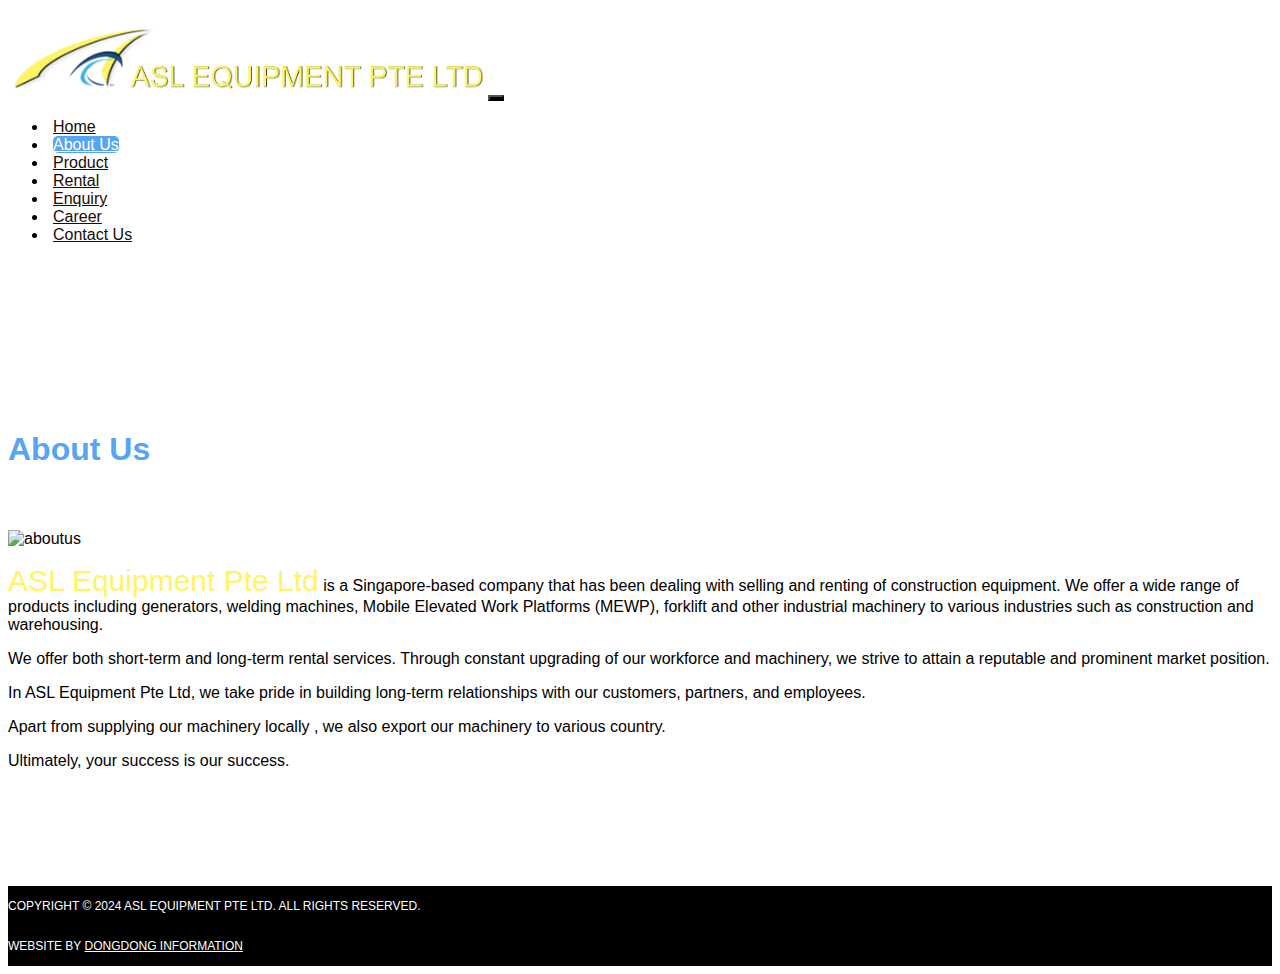
==== aboutus.html @ d6267f23 "init" ====
<!doctype html>
<html lang="en">
  <head>
    <meta http-equiv="Content-Type" content="text/html; charset=UTF-8">
    <meta name="viewport" content="width=device-width, initial-scale=1">
    <meta http-equiv="X-UA-Compatible" content="IE=edge">
    <meta name="generator" content="DongDongInfo.com Website Builder">
    <meta name="description" content="Create your company homepage website with SEO. Cheapest company website builder for Singapore business owner. 100% safe website.">
    <meta name="author" content="dongdonginfo.com">
    <title>About Us</title>
    <link rel="canonical" href="https://dongdonginfo.com/contactus.html">
    <meta property="og:title" content="DongDong Information | Company Website Builder">
    <meta property="og:description" content="Create your company homepage website with SEO. Cheapest company website builder for Singapore business owner. 100% safe website.">
    <meta property="og:image" content="https://dongdonginfo.com/images/dongdonginfo-long.png">
    <meta property="og:image:width" content="544">
    <meta property="og:image:height" content="48">
    <meta property="og:url" content="https://dongdonginfo.com">
    <meta property="og:site_name" content="dongdonginfo.com">
    <meta property="og:type" content="website">

    <link href="css/bootstrap.css" rel="stylesheet">
    <link href="css/styles.css" rel="stylesheet">
    <link href="css/font-awesome.min.css" rel="stylesheet">
    <script src="js/jquery-3.7.1.min.js"></script>
    <link rel="icon" href="images/asl-180x180.png">

    <!-- Google tag (gtag.js) -->
    <script async src="https://www.googletagmanager.com/gtag/js?id=G-1N1D8V1CJ0"></script>
    <script>
      window.dataLayer = window.dataLayer || [];
      function gtag(){dataLayer.push(arguments);}
      gtag('js', new Date());

      gtag('config', 'G-1N1D8V1CJ0');
    </script>
  </head>
  <body>

  <!-- Header -->
  <nav class="navbar navbar-expand-md navbar-dark fixed-top">
    <div class="container-fluid">
        <a class="navbar-brand abs" href="index.html"><img class="logoimage" src="images/asl-logolong.png" alt="logo" /></a>
        <button class="navbar-toggler ms-auto" type="button" data-bs-toggle="collapse" data-bs-target="#collapseNavbar">
            <span class="navbar-toggler-icon"></span>
        </button>
        <div class="navbar-collapse collapse" id="collapseNavbar">
            <ul class="navbar-nav ms-auto">
              <li class="nav-item"><a title="dongdonginfo" href="index.html" class="nav-link"> Home</a></li>
              <li class="nav-item active"> <a title="aboutus" href="aboutus.html" class="nav-link"> About Us</a></li>
              <li class="nav-item"> <a title="product" href="product.html" class="nav-link"> Product</a></li>
              <li class="nav-item"> <a title="rental" href="rental.html" class="nav-link"> Rental</a></li>
              <li class="nav-item"> <a title="enquiry" href="enquiry.html" class="nav-link"> Enquiry</a></li>
              <li class="nav-item"> <a title="procedure" href="career.html" class="nav-link"> Career</a></li>
              <li class="nav-item"> <a title="contactus" href="contactus.html" class="nav-link"> Contact Us</a></li>
            </ul>
        </div>
    </div>
  </nav>
    
  <div class="headspace"></div>
  <div class="ptb100">
    <div class="container">
      <div class="row">
        <h1 class="text-center colored">About Us</h1>
        <div class="space"></div>
      </div>
      <div class="row">
        <div class="col-md-6"> <img class="img-fluid" src="images/boom-lift-types.jpg" alt="aboutus"> </div>
        <div class="col-md-6">
                  <p><span class="companyname">ASL Equipment Pte Ltd</span> is a Singapore-based company that has been dealing with selling and renting of construction equipment. We offer a wide range of products including generators, welding machines, Mobile Elevated Work Platforms (MEWP), forklift and other industrial machinery to various industries such as construction and warehousing.</p>
                  <p>We offer both short-term and long-term rental services. Through constant upgrading of our workforce and machinery, we strive to attain a reputable and prominent market position.</p>
                  <p>In ASL Equipment Pte Ltd, we take pride in building long-term relationships with our customers, partners, and employees. </p>
                  <p>Apart from supplying our machinery locally , we also export our machinery to various country.</p>
                  <p>Ultimately, your success is our success.</p>
        </div>
      </div>
      
    </div>
  </div>

    

  <!-- Footer -->
  <footer>
    <div class="container">
      <div class="row">
        <div class="col-md-9 copyright"> COPYRIGHT &copy; <span id="contentyear"></span> ASL EQUIPMENT PTE LTD. ALL RIGHTS RESERVED. </div>
        <div class="col-md-3 copyright"> WEBSITE BY <a title="dongdonginfo" href="http://dongdonginfo.com">DONGDONG INFORMATION</a> </div>
        
      </div>
    </div>
  </footer>

  <script type="text/javascript" src="js/bootstrap.bundle.min.js"></script>
  <script type="text/javascript" src="js/service.js"></script> 
  </body>
</html>
---- css/styles.css ----
:root {
	--maincolor: #57a4f2;
	--secondcolor: #fff466; 
}

/* ===============================================
   General styles
   ============================================== */

body { 
	font-family: Helvetica,Arial,sans-serif;
}

.logoimage {
	height: 80px;
}
.companyname {
	color: var(--secondcolor);
	font-size:30px;
}
.navbar {
	background-color: rgba(255,255,255,0);
	padding: 10px 0;
}
.navbar-toggler {
	background-color: #000;
}
.navbar-nav > li > a {
	margin-left: 5px;
	margin-right: 5px;
}
.navbar .navbar-nav > li > a {
color: #1B0B03;
}
.navbar .navbar-nav > .active > a {
color: #fff;
background-color: var(--maincolor);
border-radius: 5px 5px 5px 5px;
}

.shrink .logoimage {
	height: 40px;
}
.shrink {
	background-color: rgba(255,255,255,1);
	padding: 0;
	border-bottom: 1px solid #000;
}

/* Links */
a {
	color: var(--maincolor);
}
a:hover, a:focus {
	color: var(--secondcolor);
}

.whats-app {
    position: fixed;
    width: 50px;
    height: 50px;
    bottom: 40px;
    background-color: #25d366;
    color: #FFF;
    border-radius: 50px;
    text-align: center;
    font-size: 30px;
    box-shadow: 3px 4px 3px #999;
    left: 15px;
    z-index: 100;
}

.my-float {
    margin-top: 10px;
}
/* ==========================================================================
   Wrap Sections
   ========================================================================== */

#headerwrap {
	background: url(../images/aslbanner.png) no-repeat center top;
	background-position: center center;
	min-height: 600px;
	width: 100%;
	background-size: cover;
}
.headertext {
	margin-top: 110px;
	background-color: rgba(255,255,255,0.8);
}
.headertext1{
	margin:0;
	font-size: 28px;
	font-weight: 500;
	line-height: 1.5em;
}
.headertext2{
	margin:0;
	font-size: 6vw;
	font-weight: 800;
	line-height: 1em;
	color:#22457d;
}
.headertext3{
	margin:0;
	padding-top: 10px;
	font-size: 21px;
	font-weight: 500;
	line-height: 1.2em;
	padding-left: 50px;
}
#headerwrap .btn {
	font-weight: 500;
	font-size: 20px;
	margin: 50px 0;
	background-color: var(--maincolor);
	color: #fff;
	border-radius: 5px;
}
#headerwrap .btn:hover, #headerwrap .btn:focus {
	background-color:#fff;
	color:#000; 
	outline: 0px;
	border-radius: 5px;
}

.space {
	padding: 20px 0;
}
.headspace {
	padding: 20px 0;
}
.pr-10 {
	padding-right: 10px;
}
.pb-10 {
	padding-bottom: 10px;
}
.colored {
	color: var(--maincolor);
}
.secondcolored {
	color: var(--secondcolor);
}
.bgcolored {
	background-color: var(--maincolor);
}
.minheight80{
	min-height: 80px;
}
.btn-asl{
	background-color: var(--secondcolor);
}

#about {
	background: #FFF;
	padding: 100px 0;
}
#websiteservices {
	background: #FFFFFF;
	padding-top: 100px;
}
#mobileservices {
	background: #FFFFFF;
	padding: 100px 0;
}

.isotope-container {
	overflow: hidden;
}

#portfolio {
	background: black;
	color: #fff;
	padding: 50px 0 20px 0;
}
#contact {
	padding-bottom: 100px;
}
#aboutus {
	padding-bottom: 100px;
}

.pt100 {
	padding-top: 100px;
}

.pb100 {
	padding-bottom: 100px;
}
.ptb100 {
	padding: 100px 0;
}
.ptb50 {
	padding: 50px 0;
}
.ptb20 {
	padding: 20px 0;
}
.pb50 {
	padding-bottom: 50px;
}
.card{
	margin:10px;
}

footer {
	background: #000;
}
.copyright {
	line-height: 40px;
	color: #FFF;
	font-weight: 400;
	font-size: 12px;
}
.copyright a {
	color: #FFF;
}
#contentyear::before {
	content: "2024";
}

ul.social-buttons li {
	display:inline;
}
ul.social-buttons li a {
	font-size: 22px;
	color: #FFFFFF;
	margin-right: 12px;
}
ul.social-buttons li a:hover, ul.social-buttons li a:focus, ul.social-buttons li a:active {
	color: var(--maincolor);
} 

.tab{
	padding: 0;
	border: 1px solid #ccc;
  background-color: var(--maincolor);
  height: 600px;
}
.tab button {
	display: block;
	background-color: inherit;
	color: black;
	padding: 22px 16px;
	width: 100%;
	border: 1px solid #ccc;
	outline: none;
	text-align: left;
	cursor: pointer;
	transition: 0.3s;
	font-size: 17px;
  }
  .tab button:hover {
	background-color: #ddd;
  }
  
  /* Create an active/current "tab button" class */
  .tab button.active {
	background-color: var(--secondcolor);
  }

  .tabcontent {
	padding-left: 40px;
  }
  

/* ==========================================
   MEDIA QUERIES
   ======================================== */
@media screen and (max-width:1050px), screen and (max-device-width:1050px) {}

@media only screen and (min-device-width:768px) and (max-device-width : 1024px) and (orientation : portrait) {}

@media screen and (max-width:769px) {
	.headspace {
		padding: 50px 0;
	}
}
@media screen and (max-width:480px) {
	.headspace {
		padding: 50px 0;
	}
}
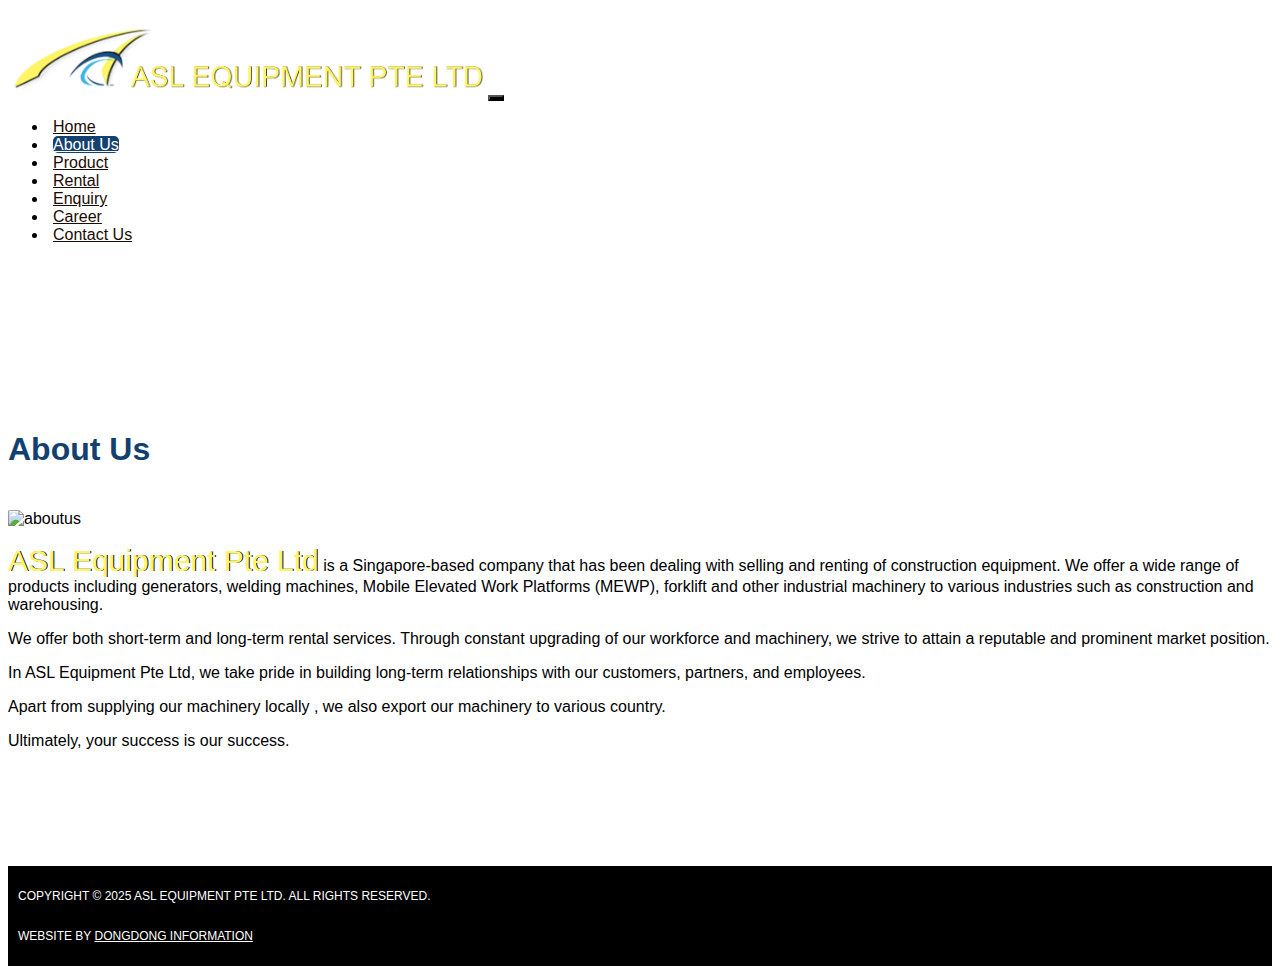
==== commit fc745959: "add tag" ====
--- a/aboutus.html
+++ b/aboutus.html
@@ -1,37 +1,39 @@
 <!doctype html>
 <html lang="en">
   <head>
+    <title>About Us</title>
+    <link rel="canonical" href="https://aslequipment.sg/aboutus.html">
+
     <meta http-equiv="Content-Type" content="text/html; charset=UTF-8">
     <meta name="viewport" content="width=device-width, initial-scale=1">
     <meta http-equiv="X-UA-Compatible" content="IE=edge">
-    <meta name="generator" content="DongDongInfo.com Website Builder">
-    <meta name="description" content="Create your company homepage website with SEO. Cheapest company website builder for Singapore business owner. 100% safe website.">
+    <meta name="generator" content="ASLequipment.sg Buy & Rental Equipment">
+    <meta name="description" content="ASL Equipment Pte Ltd is a Singapore-based company that has been dealing with selling and renting of construction equipment. We offer a wide range of products including generators, welding machines, Mobile Elevated Work Platforms (MEWP), forklift and other industrial machinery to various industries such as construction and warehousing. We offer both short-term and long-term rental services.">
     <meta name="author" content="dongdonginfo.com">
-    <title>About Us</title>
-    <link rel="canonical" href="https://dongdonginfo.com/contactus.html">
-    <meta property="og:title" content="DongDong Information | Company Website Builder">
-    <meta property="og:description" content="Create your company homepage website with SEO. Cheapest company website builder for Singapore business owner. 100% safe website.">
-    <meta property="og:image" content="https://dongdonginfo.com/images/dongdonginfo-long.png">
-    <meta property="og:image:width" content="544">
-    <meta property="og:image:height" content="48">
-    <meta property="og:url" content="https://dongdonginfo.com">
-    <meta property="og:site_name" content="dongdonginfo.com">
+    <meta property="og:title" content="ASL Equipment | Buy & Rental Equipment">
+    <meta property="og:description" content="ASL Equipment Pte Ltd is a Singapore-based company that has been dealing with selling and renting of construction equipment. We offer a wide range of products including generators, welding machines, Mobile Elevated Work Platforms (MEWP), forklift and other industrial machinery to various industries such as construction and warehousing. We offer both short-term and long-term rental services.">
+    <meta property="og:image" content="https://aslequipment.sg/images/asl-logolong.png">
+    <meta property="og:image:width" content="535">
+    <meta property="og:image:height" content="90">
+    <meta property="og:url" content="https://aslequipment.sg">
+    <meta property="og:site_name" content="ASL Equipment">
     <meta property="og:type" content="website">
 
     <link href="css/bootstrap.css" rel="stylesheet">
     <link href="css/styles.css" rel="stylesheet">
     <link href="css/font-awesome.min.css" rel="stylesheet">
     <script src="js/jquery-3.7.1.min.js"></script>
-    <link rel="icon" href="images/asl-180x180.png">
+    <link rel="icon" href="images/asl-96x96.png">
 
     <!-- Google tag (gtag.js) -->
-    <script async src="https://www.googletagmanager.com/gtag/js?id=G-1N1D8V1CJ0"></script>
+    <script async src="https://www.googletagmanager.com/gtag/js?id=G-SBBND811JG"></script>
     <script>
       window.dataLayer = window.dataLayer || [];
       function gtag(){dataLayer.push(arguments);}
       gtag('js', new Date());
 
-      gtag('config', 'G-1N1D8V1CJ0');
+      gtag('config', 'G-SBBND811JG');
+      gtag('config', 'AW-16833076621');
     </script>
   </head>
   <body>
--- a/css/styles.css
+++ b/css/styles.css
@@ -1,5 +1,5 @@
 :root {
-	--maincolor: #57a4f2;
+	--maincolor: #13416F;
 	--secondcolor: #fff466; 
 }
 
@@ -17,6 +17,7 @@
 .companyname {
 	color: var(--secondcolor);
 	font-size:30px;
+	text-shadow: 1px 0px #000000;
 }
 .navbar {
 	background-color: rgba(255,255,255,0);
@@ -45,6 +46,14 @@
 	background-color: rgba(255,255,255,1);
 	padding: 0;
 	border-bottom: 1px solid #000;
+}
+
+.img-fluid {
+	border-radius: 5%;
+}
+
+.card {
+	padding: 20px;
 }
 
 /* Links */
@@ -73,26 +82,37 @@
 .my-float {
     margin-top: 10px;
 }
+
+.carousel-caption {
+    top: 100px;
+    bottom: auto;
+}
+
+.img-fluid:hover {
+	-ms-transform: scale(1.1); /* IE 9 */
+	-webkit-transform: scale(1.1); /* Safari 3-8 */
+	transform: scale(1.1); 
+  }
+
 /* ==========================================================================
    Wrap Sections
    ========================================================================== */
 
 #headerwrap {
-	background: url(../images/aslbanner.png) no-repeat center top;
-	background-position: center center;
-	min-height: 600px;
+	margin-top: 100px;
 	width: 100%;
-	background-size: cover;
 }
 .headertext {
-	margin-top: 110px;
-	background-color: rgba(255,255,255,0.8);
+	margin-top: 450px;
+	color: var(--secondcolor);
 }
 .headertext1{
 	margin:0;
-	font-size: 28px;
-	font-weight: 500;
+	font-size: 30px;
+	font-weight: 600;
 	line-height: 1.5em;
+	color: var(--secondcolor);
+	text-shadow: 1px 0px #000000;
 }
 .headertext2{
 	margin:0;
@@ -125,7 +145,7 @@
 }
 
 .space {
-	padding: 20px 0;
+	padding: 10px 0;
 }
 .headspace {
 	padding: 20px 0;
@@ -149,7 +169,14 @@
 	min-height: 80px;
 }
 .btn-asl{
+	background-color: var(--maincolor);
+	color: var(--secondcolor);
+	padding: 10px 50px;
+}
+
+.btn-asl:hover, .btn-asl:focus{
 	background-color: var(--secondcolor);
+	color: var(--maincolor);
 }
 
 #about {
@@ -206,6 +233,7 @@
 
 footer {
 	background: #000;
+	padding:10px;
 }
 .copyright {
 	line-height: 40px;
@@ -217,7 +245,7 @@
 	color: #FFF;
 }
 #contentyear::before {
-	content: "2024";
+	content: "2025";
 }
 
 ul.social-buttons li {
@@ -233,31 +261,16 @@
 } 
 
 .tab{
-	padding: 0;
-	border: 1px solid #ccc;
-  background-color: var(--maincolor);
-  height: 600px;
-}
-.tab button {
-	display: block;
-	background-color: inherit;
-	color: black;
-	padding: 22px 16px;
-	width: 100%;
-	border: 1px solid #ccc;
-	outline: none;
+	padding: 10px 0;
+  height: 100%;
+}
+.tab a {
 	text-align: left;
-	cursor: pointer;
-	transition: 0.3s;
-	font-size: 17px;
-  }
-  .tab button:hover {
-	background-color: #ddd;
-  }
-  
-  /* Create an active/current "tab button" class */
-  .tab button.active {
-	background-color: var(--secondcolor);
+	padding: 10px 20px;
+}
+.tab a.active {
+	background-color: var(--maincolor);
+	color: var(--secondcolor);
   }
 
   .tabcontent {
